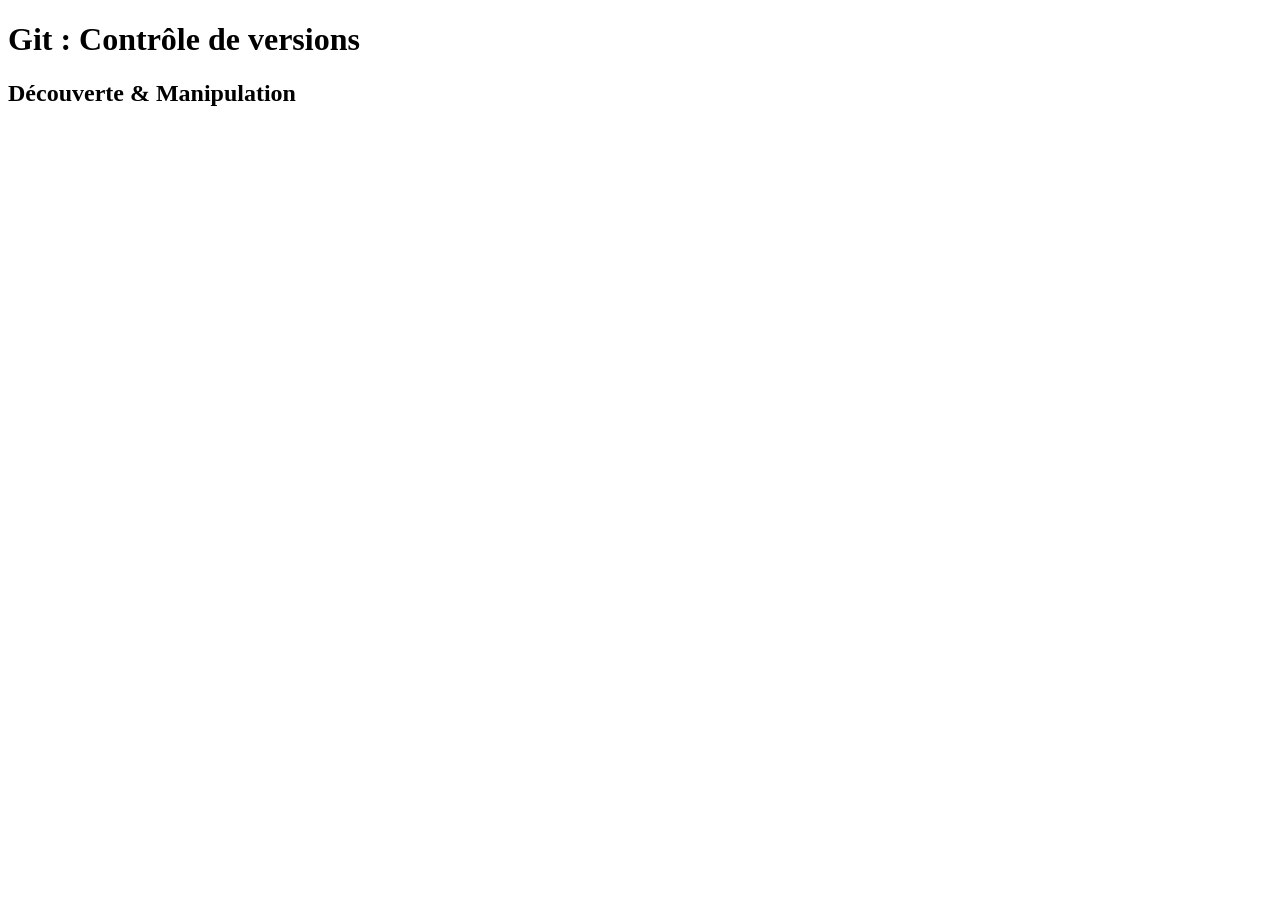
==== index.html @ 154f9a0c "1er dépot index.html" ====
<!doctype html>
<html lang="fr">
<head>
	<meta charset="utf-8">
	<link href="css/style.css" rel="stylesheet">
</head>
<body>
	        <div id="pagewidth" >
            <div id="header"><h1>Git : Contrôle de versions</h1></div>
            <div id="maincol">
                <h2>Découverte & Manipulation</h2>
				</form>
				
            </div>
            <div id="leftcol"> 
            </div>
        </div>
</body>
</html>
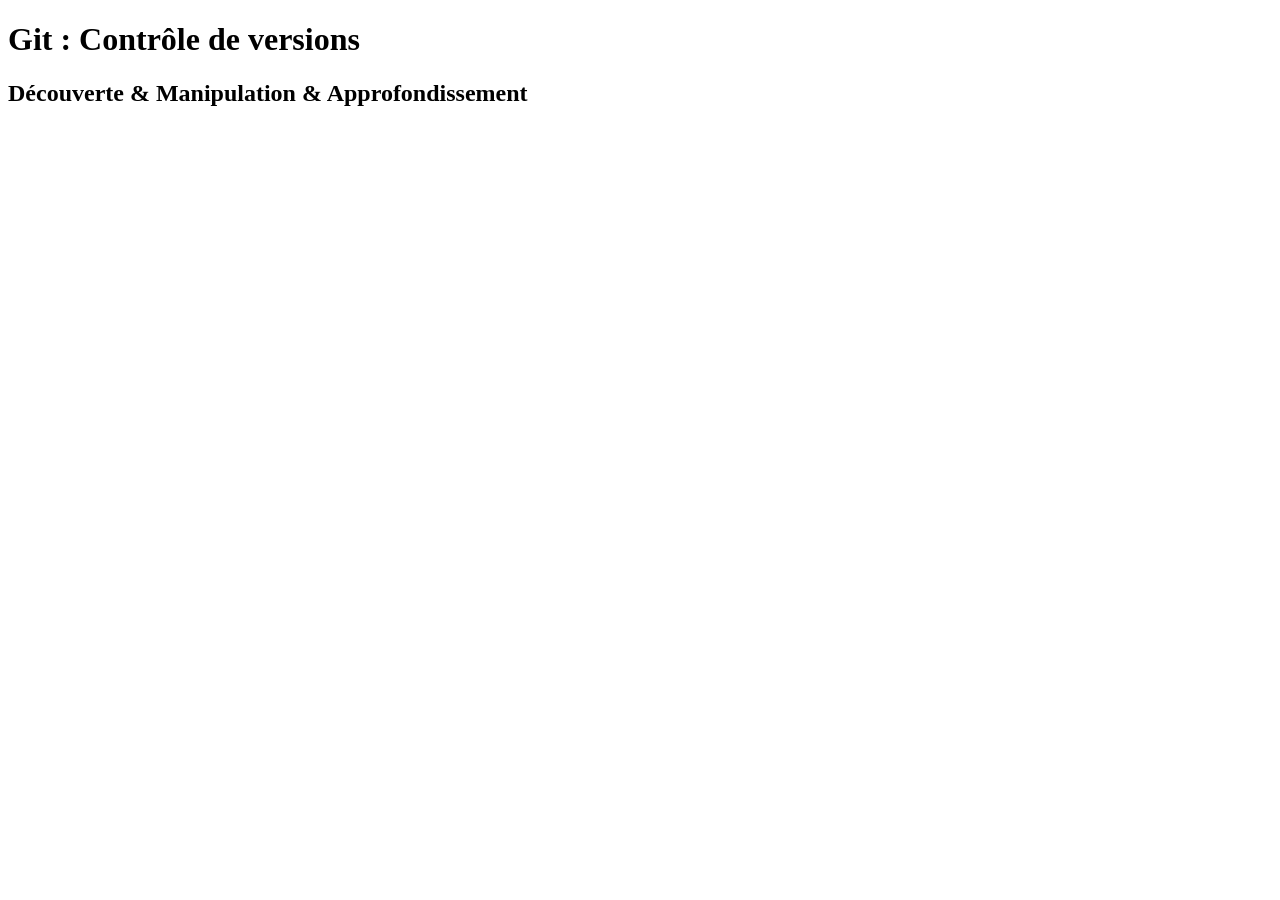
==== commit a64f9c21: "Modification titre index.html" ====
--- a/index.html
+++ b/index.html
@@ -8,9 +8,7 @@
 	        <div id="pagewidth" >
             <div id="header"><h1>Git : Contrôle de versions</h1></div>
             <div id="maincol">
-                <h2>Découverte & Manipulation</h2>
-				</form>
-				
+                <h2>Découverte & Manipulation & Approfondissement</h2>				
             </div>
             <div id="leftcol"> 
             </div>
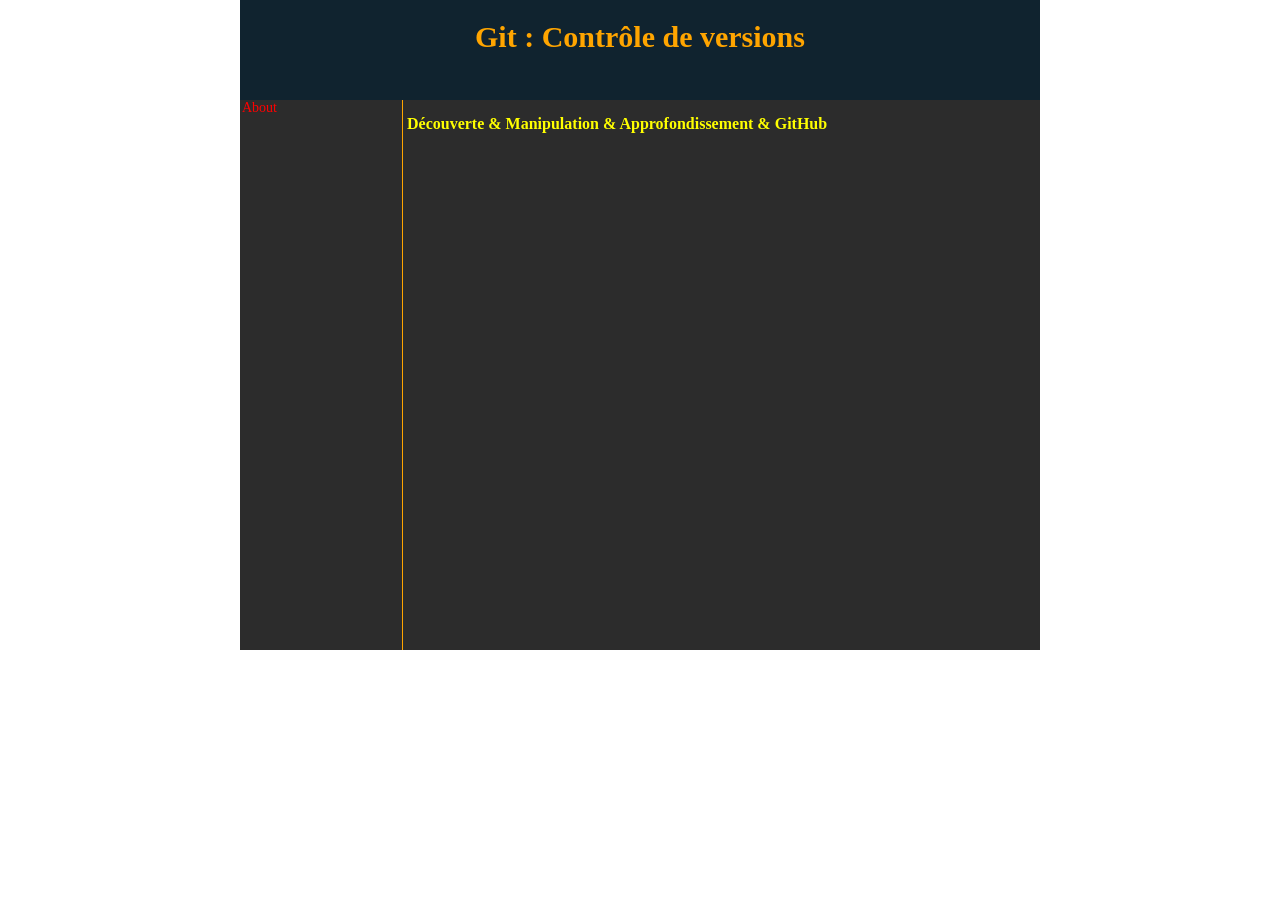
==== commit 10318276: "User1 : Maj index.html Modification titre" ====
--- a/index.html
+++ b/index.html
@@ -8,9 +8,10 @@
 	        <div id="pagewidth" >
             <div id="header"><h1>Git : Contrôle de versions</h1></div>
             <div id="maincol">
-                <h2>Découverte & Manipulation & Approfondissement</h2>				
+                <h2>Découverte & Manipulation & Approfondissement & GitHub</h2>				
             </div>
             <div id="leftcol"> 
+                <a href="../page/about.html">About</a>
             </div>
         </div>
 </body>
--- a/css/style.css
+++ b/css/style.css
@@ -0,0 +1,96 @@
+
+body{ 
+ margin:0; 
+ padding:0; 
+ font-family: calibri;
+ text-align:justify; 
+ color:orange;
+ font-size:14px;
+} 
+
+h1{
+font-size:30px;
+}
+
+h2{
+font-size:16px;
+} 
+#pagewidth{ 
+ width:800px; 
+ text-align:left; 
+ margin:0 auto; 
+} 
+ 
+#header{
+ position:relative; 
+ text-align:center;
+ height:100px; 
+ background-color:#10232F; 
+ width:100%;
+ display:block;
+ overflow:auto;
+ } 
+ 
+#leftcol{
+ width:160px; 
+ float:left; 
+ position:relative; 
+ background-color:#2C2C2C; 
+ height:550px;
+ border-right-color: Orange;
+ border-right-style: solid;
+ border-right-width: 1px;
+ padding-left: 2px;
+ }
+ 
+#maincol{
+ background-color: #2C2C2C;  
+ position: relative; 
+ width:631px;
+ float:right; 
+ color:yellow;
+ height:546px;
+  padding: 2px 2px 2px 4px;
+ }
+ 
+a {
+    text-decoration : none;
+    color:red; 
+}
+
+a[name]
+{
+ color:orange;
+}
+a:hover
+{
+color:silver;    
+}
+
+a:visited
+{
+color:red;    
+}
+
+.argent{
+    color:silver;
+}
+
+.vert
+{
+    color: greenyellow;
+}
+
+.error {color:red;font-weight: bold;}
+
+.italique
+{
+	font-style: italic; 
+}
+
+.gras
+{
+	font-weight:bold; 
+}
+
+ 
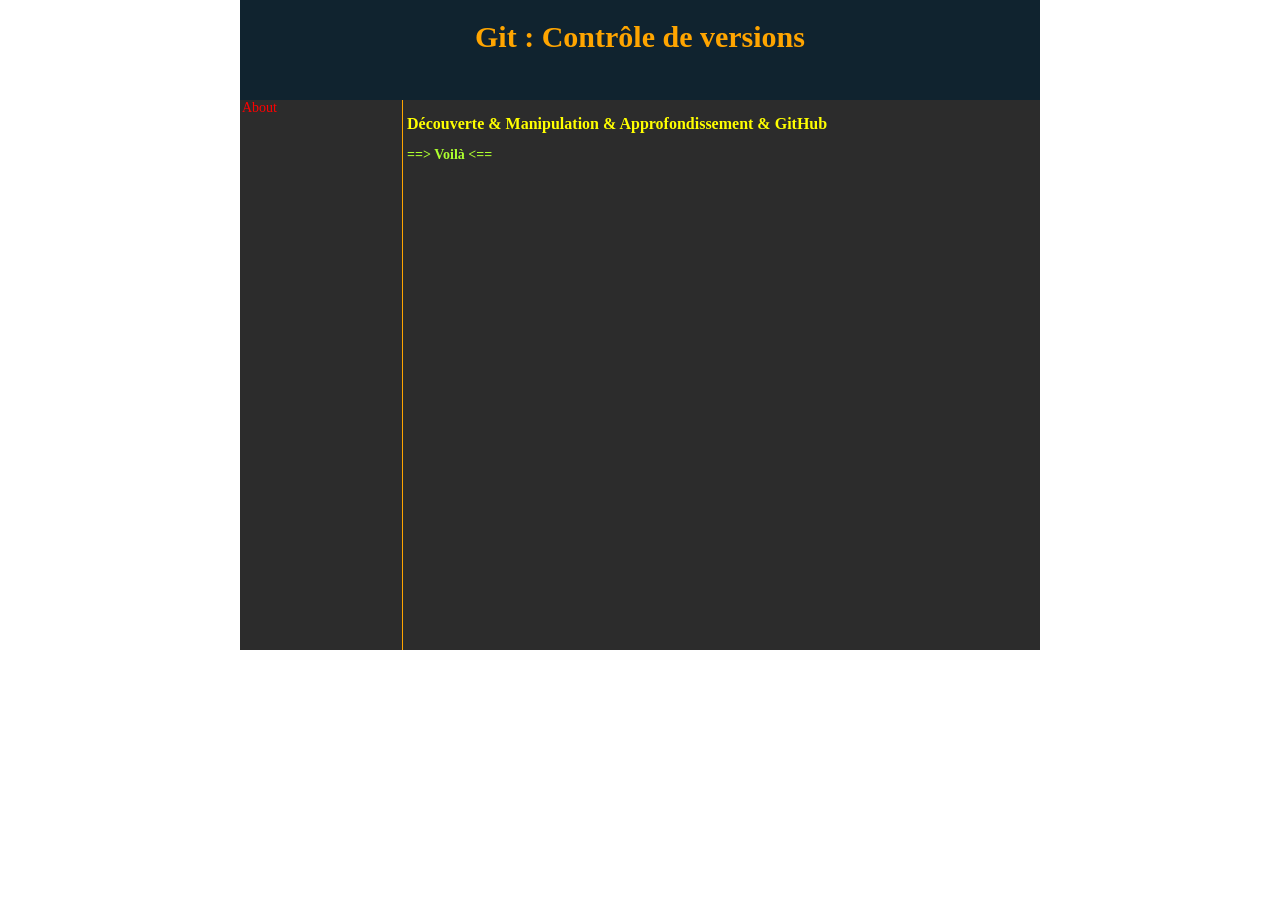
==== commit 8c80e124: "Ajout texte 'Voilà' sur page index.html afin de tester nelle clé SSH" ====
--- a/index.html
+++ b/index.html
@@ -8,7 +8,8 @@
 	        <div id="pagewidth" >
             <div id="header"><h1>Git : Contrôle de versions</h1></div>
             <div id="maincol">
-                <h2>Découverte & Manipulation & Approfondissement & GitHub</h2>				
+                <h2>Découverte & Manipulation & Approfondissement & GitHub</h2>	
+                <span class="gras vert">==> Voilà <==</span>			
             </div>
             <div id="leftcol"> 
                 <a href="../page/about.html">About</a>
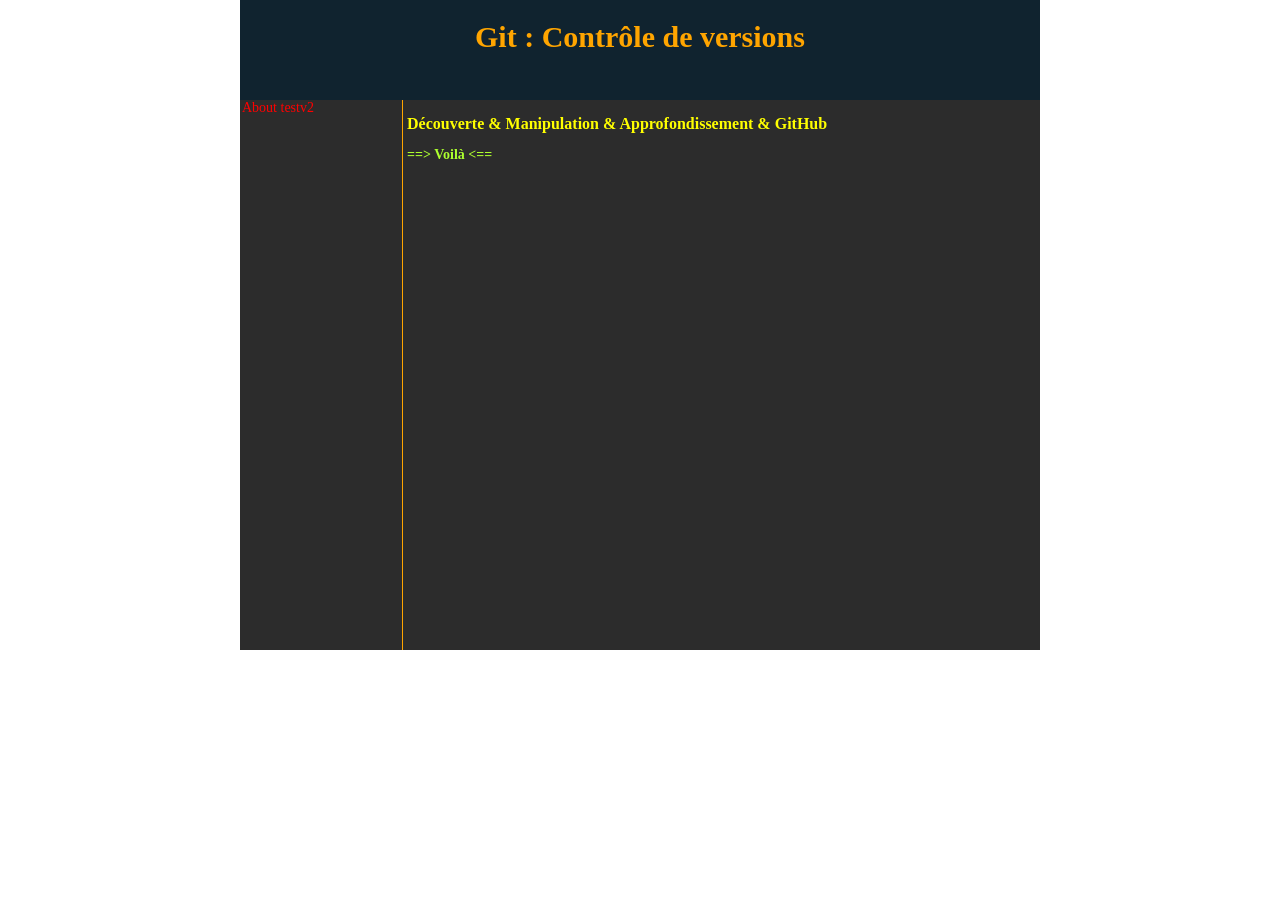
==== commit 6d2692d4: "modification" ====
--- a/index.html
+++ b/index.html
@@ -12,7 +12,7 @@
                 <span class="gras vert">==> Voilà <==</span>			
             </div>
             <div id="leftcol"> 
-                <a href="../page/about.html">About</a>
+                <a href="../page/about.html">About testv2</a>
             </div>
         </div>
 </body>
